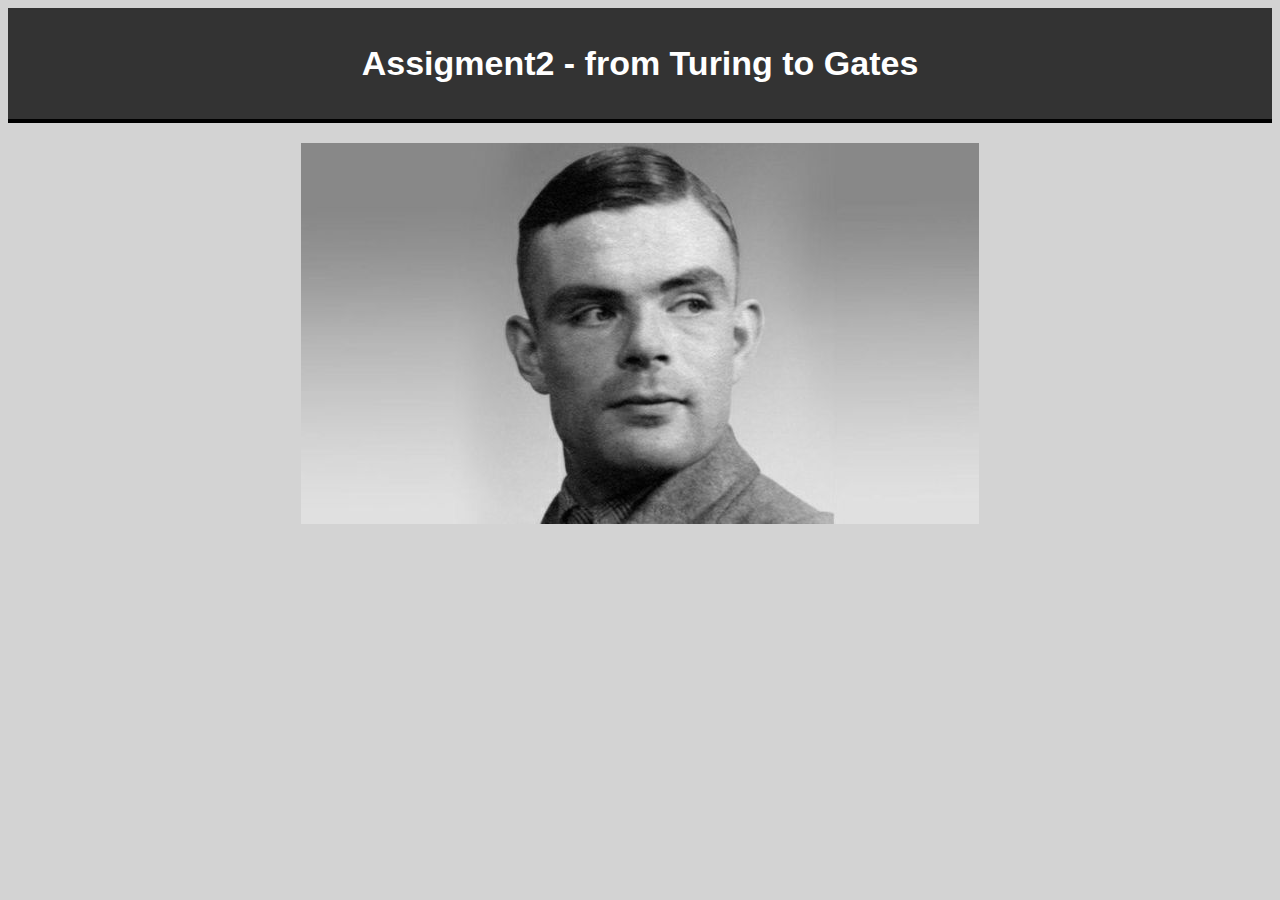
==== Assignment 2-from Turing to Gates/index.html @ f9208715 "add assignment 2" ====
<!DOCTYPE html>
<html lang="en">
<head>
    <meta charset="UTF-8">
    <meta http-equiv="X-UA-Compatible" content="IE=edge">
    <meta name="viewport" content="width=device-width, initial-scale=1.0">
    <link rel="stylesheet" href="./style.css">

    <script src="https://code.jquery.com/jquery-2.2.0.min.js"></script>

    <title>jQuery-from Turing to Gates</title>
</head>
<body>
    <header><h1>Assigment2 - from Turing to Gates</h1></header>

    <div id='container'>
        <img src="./images/alan.jpg" alt="Alan Turing and Bill Gates" alt-pic='./images/Gates.jpg'>
    </div>

    <script>
        $(document).ready(function(){
            $('img').click(function(e){
                e.preventDefault();
                $('img').fadeOut();
                $('img').attr('src',$('img').attr('alt-pic'));
                
                $('img').slideDown();
            })
        })
    </script>
</body>
</html>
---- Assignment 2-from Turing to Gates/style.css ----
body {
    font-size: 17px;
    font-family: Arial, Helvetica, sans-serif;
    background-color: lightgray;
    line-height: 1.5em;
}
header{
    background-color: #333;
    color: white;
    padding: 20px;
    text-align: center;
    border-bottom: 4px black solid;
    margin-bottom: 10px;

}
#container{
    width: 70%;
    margin: auto;
    padding: 10px;
    text-align:center ;
}
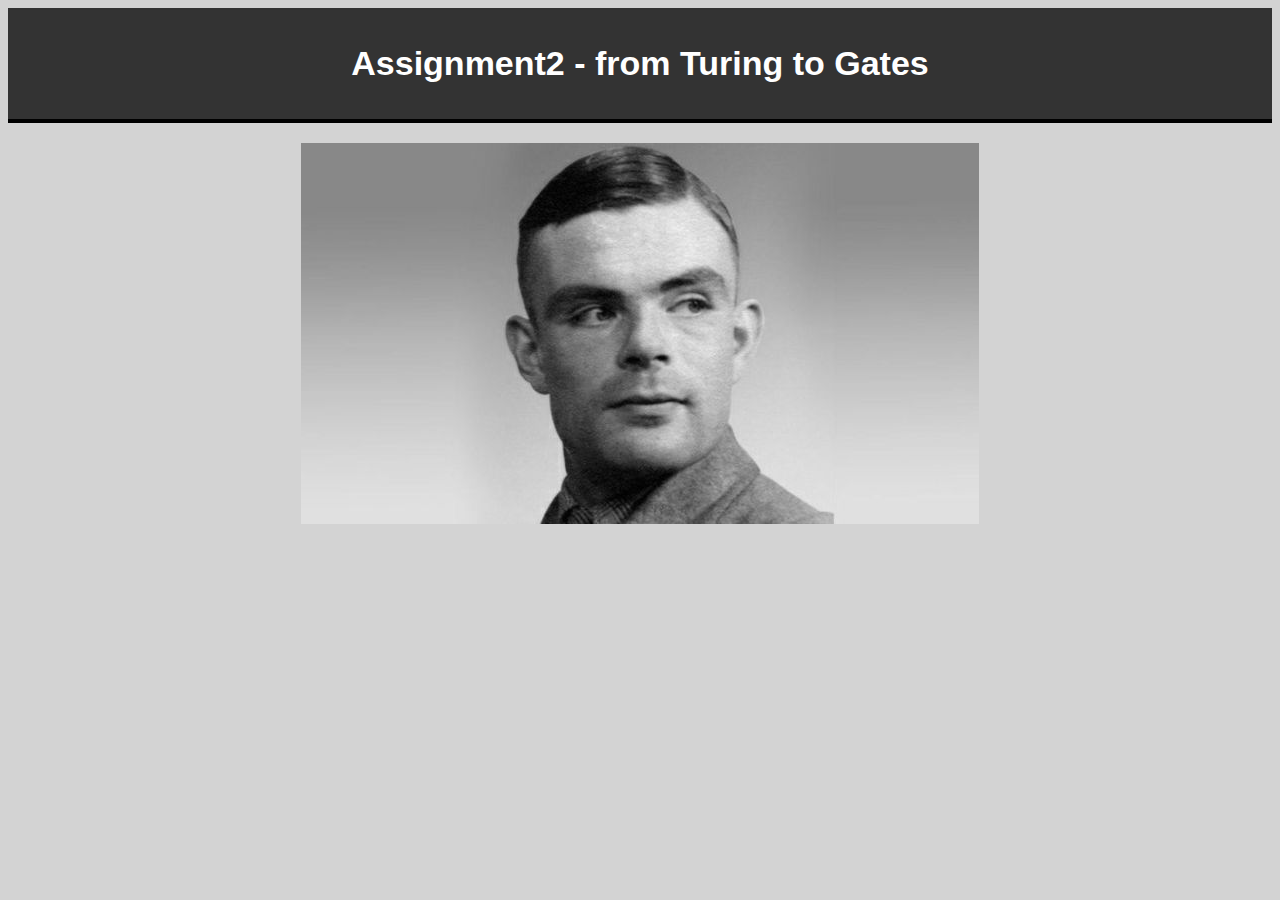
==== commit dd37202e: "updated assignment 2" ====
--- a/Assignment 2-from Turing to Gates/index.html
+++ b/Assignment 2-from Turing to Gates/index.html
@@ -11,7 +11,7 @@
     <title>jQuery-from Turing to Gates</title>
 </head>
 <body>
-    <header><h1>Assigment2 - from Turing to Gates</h1></header>
+    <header><h1>Assignment2 - from Turing to Gates</h1></header>
 
     <div id='container'>
         <img src="./images/alan.jpg" alt="Alan Turing and Bill Gates" alt-pic='./images/Gates.jpg'>
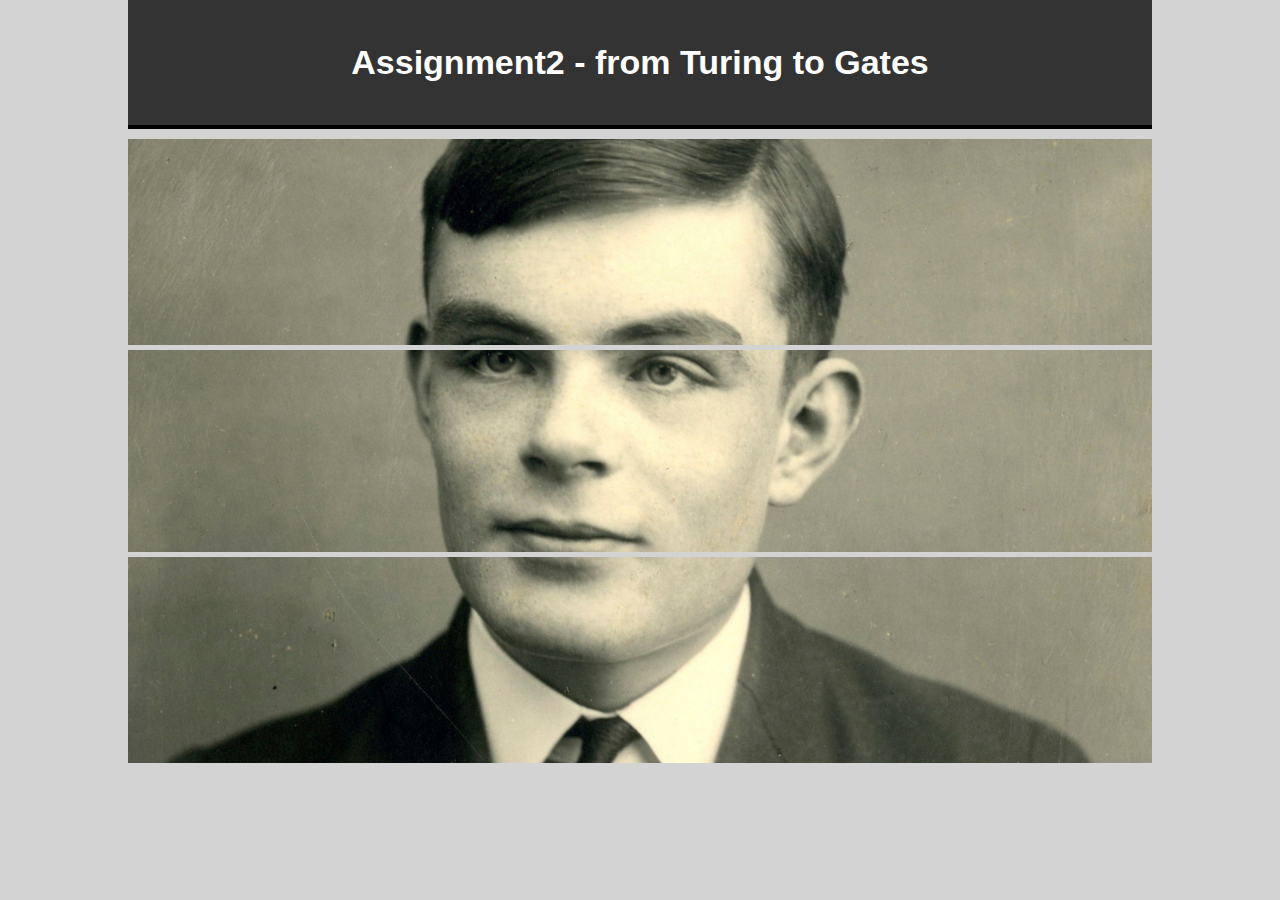
==== commit b82a51af: "update assignment 2 with new images" ====
--- a/Assignment 2-from Turing to Gates/index.html
+++ b/Assignment 2-from Turing to Gates/index.html
@@ -14,17 +14,18 @@
     <header><h1>Assignment2 - from Turing to Gates</h1></header>
 
     <div id='container'>
-        <img src="./images/alan.jpg" alt="Alan Turing and Bill Gates" alt-pic='./images/Gates.jpg'>
+        <img src="./images/1a.jpg" alt="Alan Turing and Bill Gates" alt-pic='./images/1b.jpg'>
+        <img src="./images/2a.jpg" alt="Alan Turing and Bill Gates" alt-pic='./images/2b.jpg'>
+        <img src="./images/3a.jpg" alt="Alan Turing and Bill Gates" alt-pic='./images/3b.jpg'>
     </div>
 
     <script>
         $(document).ready(function(){
             $('img').click(function(e){
                 e.preventDefault();
-                $('img').fadeOut();
-                $('img').attr('src',$('img').attr('alt-pic'));
                 
-                $('img').slideDown();
+                $(this).attr('src',$(this).attr('alt-pic'));                
+                
             })
         })
     </script>
--- a/Assignment 2-from Turing to Gates/style.css
+++ b/Assignment 2-from Turing to Gates/style.css
@@ -1,9 +1,12 @@
 body {
+    width: 80%;
+    margin: auto;
     font-size: 17px;
     font-family: Arial, Helvetica, sans-serif;
     background-color: lightgray;
-    line-height: 1.5em;
+    /* line-height: 1.5em; */
 }
+
 header{
     background-color: #333;
     color: white;
@@ -14,9 +17,12 @@
 
 }
 #container{
-    width: 70%;
+    
     margin: auto;
-    padding: 10px;
-    text-align:center ;
+    
 }
 
+img{
+    width: 100%;
+    
+}